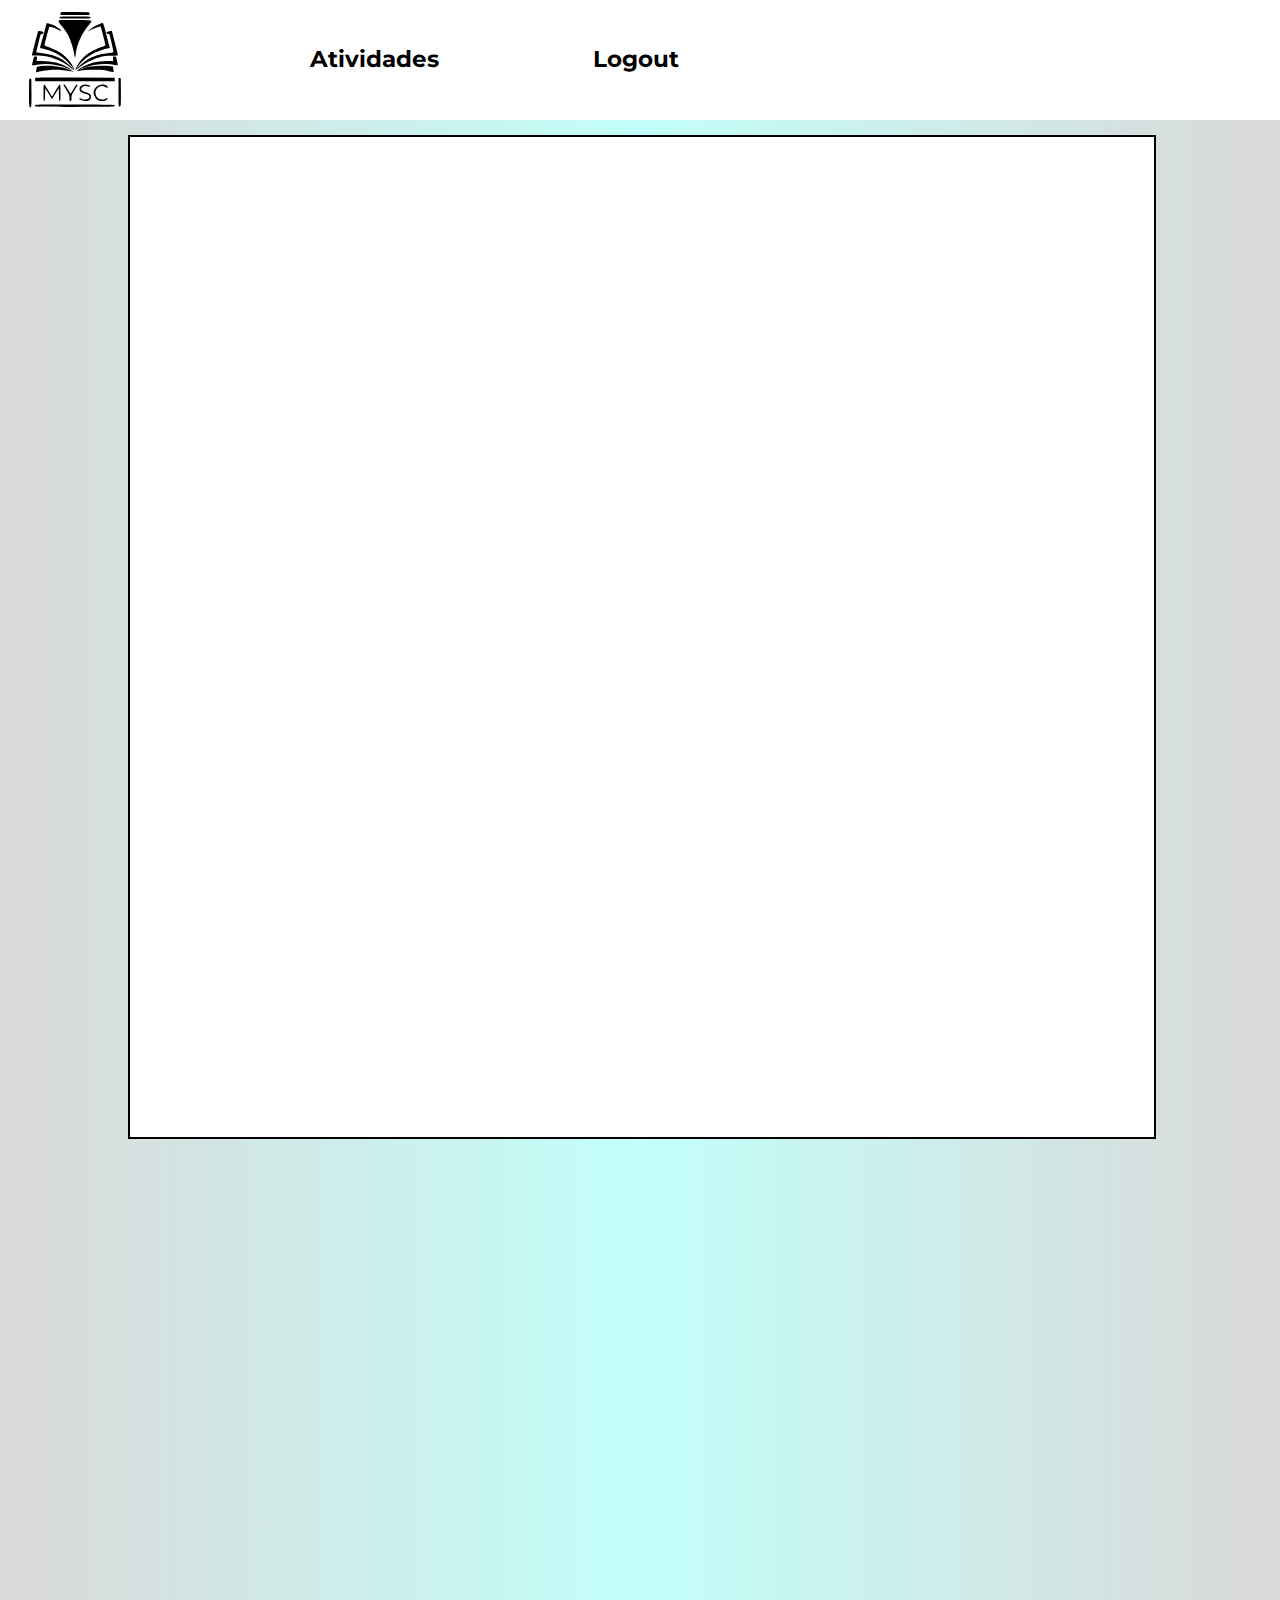
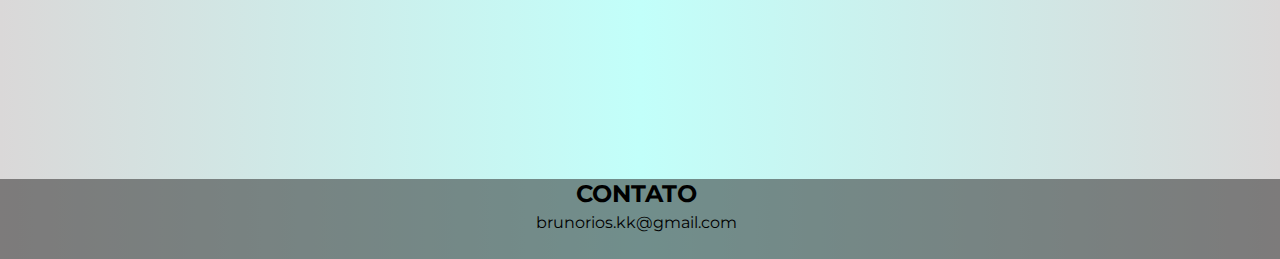
==== adm.html @ 3e8e0c62 "-1 dia" ====
<!DOCTYPE html>
<html lang="pt-br">

<head>
    <meta charset="UTF-8">
    <meta http-equiv="X-UA-Compatible" content="IE=edge">
    <meta name="viewport" content="width=device-width, initial-scale=1.0">
    <link rel="shortcut icon" type="imagex/png" href="o-saco-da-escola.png">
    <title>MYSC</title>
    <link rel="stylesheet" href="css/style.css">
</head>

<body>


    <div id="pagina">
        <div class="nav-container">
            <h1> <img class="h-logo" src="MYSC.svg" width="250"></h1></a>
            <ul class="lista-nav">
                
                <li><a class='texto-link-5' href="ListaAtividade.html">Atividades</a></li>
                
            </ul>
            
            <li><a class='logout' href="index.html">Logout</a></li>
        </div>

        <div class="container-landing">

     

    </div>

    </div>


    <script src="js/script.js"></script>
    

    </div>
    <div class="footer">
        <h2 class="h2-footer">CONTATO</h2>
        <br>
        <p class="p-footer">brunorios.kk@gmail.com</p>
    </div>
    </div>
</body>

</html>
---- css/style.css ----
@import url('https://fonts.googleapis.com/css2?family=Montserrat:wght@300&display=swap');

@import url('https://fonts.googleapis.com/css2?family=Noto+Sans+Mono&display=swap');
*{
    font-family: 'Montserrat', sans-serif;
}

body{
    margin: 0;
    padding: 0;
    background: rgb(255,255,255);
    background: linear-gradient(90deg, rgba(218,216,216,1) 0%, rgba(194,255,250,1) 50%, 
    rgba(218,216,216,1) 100%);
    
    background-position: 80%;
    

    
}


.nav-container{
    background-color: rgb(255, 255, 255);
    height: 120px;
    display: flex;
    justify-content:space-between;
  margin-bottom: 15px;
   
}
.h-logo{
    color: rgb(19, 19, 19);
    margin-left: -20%;
    margin-top: -27%;
}
.lista-nav{
    list-style: none;
    display: flex;
    justify-content: center;
    margin-top: 3.5%;
    margin-right: 20.5%;
    
}
li{
    display: inline-block;
    margin-left: 20px;
    width: 100%;
    height: auto;
    
}


.texto-link-5{
    font-weight:bold;
    color: black;
    font-size: 23px;
    text-decoration: none;
    
}
.texto-link-5:hover{
    color: rgb(101, 196, 188);
}

.texto-link-7{
    font-weight:bold;
    color: black;
    font-size: 23px;
    text-decoration: none;
    margin-left: -500%;
    
}
.texto-link-7:hover{
    color: rgb(101, 196, 188);
}

.texto-link-9{
    font-weight:bold;
    color: black;
    font-size: 23px;
    text-decoration: none;
    margin-left: -220%;
    
    
    
}
.texto-link-9:hover{
    color: rgb(101, 196, 188);
}
.texto-link-10{
    font-weight:bold;
    color: black;
    font-size: 23px;
    text-decoration: none;
    margin-left: -780%;
    
    
}
.texto-link-10:hover{
    color: rgb(101, 196, 188);
}
.logout{
    font-weight:bold;
    color: black;
    font-size: 23px;
    text-decoration: none;
    margin-left: -10%;
    margin-top: 3.5%;
    position: absolute;
}
.logout:hover{
    color: rgb(101, 196, 188);
}

.container-landing{
    background-color: white;
     width: 80%;
    margin-left: 10%;
    height: 1000px;
    background-position: center;
    display: flex;
    justify-content: center;
    border: 2px solid black;
}
.footer{
    
    margin-top: 50%;
    width: 134%;
    margin-left: -34%;
    text-align: center;
    background-color: rgb(32, 30, 30, 0.5);
    height: 80px;
}
.footer-landing{
    margin-top: 50%;
    width: 167.3%;
    margin-left: -34%;
    text-align: center;
    background-color: rgb(32, 30, 30, 0.5);
    height: 80px;

}
.h2-footer{
    margin-left: 25%;
}

.p-footer{
margin-top: -2%;
margin-left: 25%;
}
    .p-footer-landing{
        margin-top: -2.9%;
    }

.caixa-de-texto-metade{
    display: inline-block;
    width: 45%;
    background-color: white ;
    margin-top: 7%;
    height: 324px;
    
    
    


}
    .titulo-introducao-metade{
    margin-left: 5%;
}
    .p-home-metade{
    margin-left: 5%;
    font-size: 120%;
    font-family: Noto Sans Mono
}

    .img-landing    {
        display: inline-block;
        width: 45%;
        margin-top: 7%;
        height: 324px;
        
        
        
        
    }




.container-texto{
    background-color: white;
    width: 60%;
    border-radius: 10px;
   font-family: 'Times New Roman';
   margin-top: -40%;
   margin-left: 20%;
   height: 300px;
   
}

.btn-index{
padding: 30px;
font-size: 150%;
margin-left: 35%;
background-color: black;
border: none;
border-radius: 50px;
color: white;
cursor: pointer;
}

.caixa-de-texto{
    width: 60%;
    margin-left: 20%;
    text-align: center;
    overflow:hidden;
    
}
.p-home{
    font-size: 120%;
    font-family: Noto Sans Mono;
}









#h3Login{
    padding-left: 50px;
}

.container-cadastro{
   display: none;
    margin-top: 50px;
    width: 20%;
    padding: 30px;
    border: 3px solid rgba(194,255,250,1);
    border-radius: 10px;
    margin-left: 37.5%;
    background-color: #fff;
    
}
.container-maeDoBasitt{
 display: flex;
 justify-content: center;
 
 
}

.container-adicionar{
    padding: 30px;
    border-radius: 10px;
    background-color: #fff; 
     
}
.container-lista , .container-adicionar{
    display: inline-block;
    width: 40%;
    margin-left: 5%;
    margin-top: 5%;
    vertical-align: top;
}
.container-lista{
    background-color: rgba(218,216,216,1) 100%;
    height: 50rem;
    overflow-y: scroll;
    }



.btn-adicionar{
    background-color: rgba(194,255,250,1);
    border: none;
    padding: 4%;
    border-radius: 10%;
    font-family: 'Noto Sans Mono';
    cursor: pointer;


}
.btn-adicionar:hover{
    background-color: rgb(130, 202, 196) ;
}
.btn-deletar{
    
    background-color: rgba(194,255,250,1);
    border: none;
    padding: 4%;
    border-radius: 10%;
    cursor: pointer;
    font-family: 'Noto Sans Mono';
    
    
    
}
.btn-deletar:hover{
    background-color: rgb(130, 202, 196) ;
}

.container-login{

    margin-top: 50px;
    width: 20%;
    padding: 30px;
    border: 3px solid rgba(194,255,250,1);
    border-radius: 10px;
    margin-left: 37.5%;
    background-color: #fff;
    
            
}
#h3Container{
    text-align: center;
    margin-top: auto;
    padding-top: 0px;
    padding: 3px;
    
    
    
}
#atividades{
    font-family: Verdana;
    margin-top: 1px;    
    
    
}
.btns-div{
    display: flex;
    justify-content:space-around;
    margin-top: 2%;
    
}
.btns-div-3{
   display: flex;
   justify-content: space-around;
   margin-top: 5%;
}
.btn-nao-possuo-conta{
    background-color: rgba(194,255,250,1);
    border: none;
    padding: 4%;
    border-radius: 10%;
    cursor: pointer;
    font-family: 'Noto Sans Mono';
    
 }
 .btn-nao-possuo-conta:hover{
    background-color: rgb(130, 202, 196) ;
 }
 .btn-ja-possuo-conta{
    background-color: rgba(194,255,250,1);
    border: none;
    padding: 4%;
    border-radius: 10%;
    font-family: 'Noto Sans Mono';
    cursor: pointer;
    
 }
 .btn-ja-possuo-conta:hover{
    background-color: rgb(130, 202, 196) ;
 }

.addAttContainer{
    
   
    background: white;
    background: linear-gradient(90deg, white 0%, rgba(194,255,250,1) 100%);
    color: black;
    border-radius: 5px;
    font-weight: bold;
    border: none;
    cursor: pointer;
    font-size: medium;
    text-decoration: none;
    width: 40%;
    padding-left: 20px;
    
}



    





#data, #atividade{
    width: 70%;
    padding: 15px;
    border: none;
    border-bottom: 1px solid black;
    outline: none;
    text-align: center;
    color:rgb(19, 19, 19);
    font-weight: bold;
    margin-top: 10;
    margin-bottom: 10px;
    margin-left: 11.5%;
    
}
#email-login, #senha-login, #email, #user, #nome, #senha{
    width: 90%;
    padding: 15px;
    border: none;
    border-bottom: 1px solid black;
    outline: none;
    text-align: center;
    color:rgb(19, 19, 19);
    font-weight: bold;
    margin-top: 10px;
    margin-bottom: 10px;
}
.btn-logar{
    background-color: rgba(194,255,250,1);
    border: none;
    padding: 4%;
    border-radius: 10%;
    cursor: pointer;
    font-family: 'Noto Sans Mono';
    
}
.btn-logar:hover{
    background-color: rgb(130, 202, 196) ;
}

#h3CriarConta{
    margin-left: 25px;
}

.btn-criar-conta{
    margin-top: 5%;
   width: 60%;
   margin-left: 20%;
    background: white;
    background: linear-gradient(90deg, white 0%, rgba(194,255,250,1) 100%);
    color: black;
    padding: 10px;
    border-radius: 2px;
    font-weight: bold;
    border: none;
    cursor: pointer;
    font-size: medium;
    }
    .btns-div-2{
       display: flex;
       justify-content: space-between;
       
       }
    
    .btn-criar-conta2{
   
        background-color: rgba(194,255,250,1);
        border: none;
        padding: 4%;
        border-radius: 10%;
        font-family: 'Noto Sans Mono';
        cursor: pointer;
    
    }

        .btn-criar-conta2:hover{
            background-color: rgb(130, 202, 196) ;
        }
    

        .contatos-footer{
            display: flex;
            justify-content: space-evenly;
            margin-bottom: 2%;
        }
        .a-footer{
            text-decoration: none;
            background: linear-gradient(90deg, white 0%, rgba(194,255,250,1) 100%);
            color: black;
            border-radius: 5px;
            font-weight: bold;
            cursor: pointer;
            font-size: 120%;
            padding: 2%;
        } .paragrafoEspecial, .checkbox{
            display: inline-block;
             width: 70%;
             margin-left: 5%;
            
             vertical-align: middle;
        }
        .lista-atividade{
            margin-bottom: 20%;
            width: 70%;
            margin-left: 15%;
            
        }
        .atividades-criadas{
            border: 2px solid black;
            border-radius: 10%;
            background-color: white;
            color: black;
            display: flex;
            height: 200px;
            padding: 5%;
            width: 80%;
        }
        .btns-box{
            position: relative;
            margin-top: 50%;
            width: 20%;
            margin-left: 40%;
        }
        .task-box{
            position: relative;
            width: 20%;
        }
        .btn-editar{
            background-color: grey;
            margin-top: 4%;
            color: white;
            border-radius: 5px;
            border: none;
            width: 70px;
            height: 30px;

            
        }
        .btn-excluir{
            background-color: red;
            color: white;
            border-radius: 5px;
            border: none;
            margin-top: 4%;
            width: 70px;
            height: 30px;
        }
        .titulo-lista{
         margin-left: 4%;
        }
        
        .p-itemLista{
        margin-left: 4%;
        }
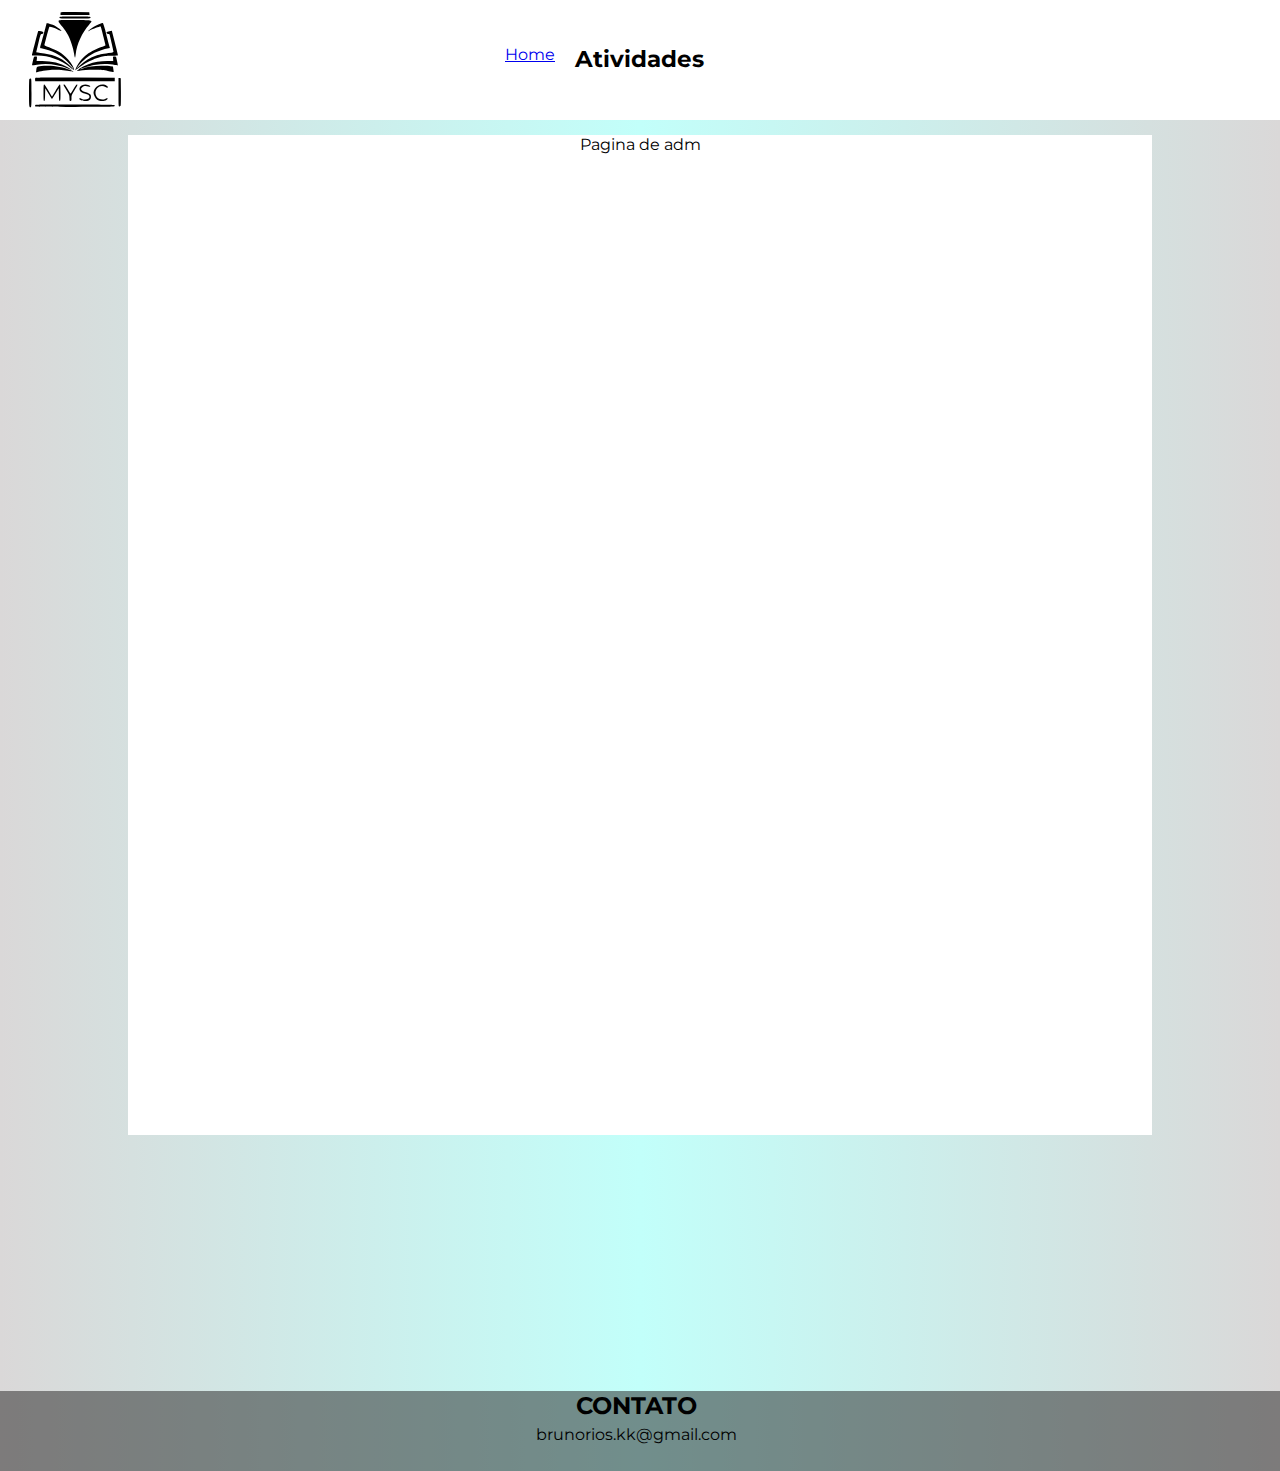
==== commit b2a9865c: "adm pronto, so falta o css" ====
--- a/adm.html
+++ b/adm.html
@@ -18,14 +18,20 @@
             <h1> <img class="h-logo" src="MYSC.svg" width="250"></h1></a>
             <ul class="lista-nav">
                 
+                <li><a class='texto-link-9' href="index.html">Home</a></li>     
                 <li><a class='texto-link-5' href="ListaAtividade.html">Atividades</a></li>
-                
             </ul>
-            
-            <li><a class='logout' href="index.html">Logout</a></li>
         </div>
 
         <div class="container-landing">
+         <div class="container-adm">
+             <label>Pagina de adm</label>
+
+            <ul id='lista-atividade' class="lista-atividade">
+                
+        
+            </ul>
+         </div>
 
      
 
--- a/css/style.css
+++ b/css/style.css
@@ -38,7 +38,15 @@
     display: flex;
     justify-content: center;
     margin-top: 3.5%;
-    margin-right: 20.5%;
+    margin-right: 45%;
+    
+}
+.lista-nav-2{
+    list-style: none;
+    display: flex;
+    justify-content: center;
+    margin-top: 3.5%;
+    margin-right: 33.42%;
     
 }
 li{
@@ -49,7 +57,46 @@
     
 }
 
-
+.texto-link-1{
+    font-weight:bold;
+    color: black;
+    font-size: 23px;
+    text-decoration: none;
+    
+}
+.texto-link-1:hover{
+    color: rgb(81, 224, 212);
+}
+.texto-link-2{
+    font-weight:bold;
+    color: black;
+    font-size: 23px;
+    text-decoration: none;
+    
+}
+.texto-link-2:hover{
+    color: rgb(81, 224, 212);
+}
+.texto-link-3{
+    font-weight:bold;
+    color: black;
+    font-size: 23px;
+    text-decoration: none;
+    
+}
+.texto-link-3:hover{
+    color: rgb(81, 224, 212);
+}
+.texto-link-4{
+    font-weight:bold;
+    color: black;
+    font-size: 23px;
+    text-decoration: none;
+    
+}
+.texto-link-4:hover{
+    color: rgb(81, 224, 212);
+}
 .texto-link-5{
     font-weight:bold;
     color: black;
@@ -58,58 +105,36 @@
     
 }
 .texto-link-5:hover{
-    color: rgb(101, 196, 188);
-}
-
-.texto-link-7{
-    font-weight:bold;
-    color: black;
-    font-size: 23px;
-    text-decoration: none;
-    margin-left: -500%;
-    
-}
-.texto-link-7:hover{
-    color: rgb(101, 196, 188);
-}
-
-.texto-link-9{
-    font-weight:bold;
-    color: black;
-    font-size: 23px;
-    text-decoration: none;
-    margin-left: -220%;
-    
-    
-    
-}
-.texto-link-9:hover{
-    color: rgb(101, 196, 188);
-}
-.texto-link-10{
-    font-weight:bold;
-    color: black;
-    font-size: 23px;
-    text-decoration: none;
-    margin-left: -780%;
-    
-    
-}
-.texto-link-10:hover{
-    color: rgb(101, 196, 188);
+    color: rgb(81, 224, 212);
 }
 .logout{
     font-weight:bold;
     color: black;
     font-size: 23px;
     text-decoration: none;
-    margin-left: -10%;
-    margin-top: 3.5%;
-    position: absolute;
+    margin-left: 400%;
+    
 }
 .logout:hover{
-    color: rgb(101, 196, 188);
-}
+    color: rgb(81, 224, 212);
+}
+.texto-link-6{
+    font-weight:bold;
+    color: black;
+    font-size: 23px;
+    text-decoration: none;
+    
+}
+.texto-link-6:hover{
+    color: rgb(81, 224, 212);
+}
+
+
+
+
+    
+    
+
 
 .container-landing{
     background-color: white;
@@ -119,11 +144,11 @@
     background-position: center;
     display: flex;
     justify-content: center;
-    border: 2px solid black;
+    
 }
 .footer{
     
-    margin-top: 50%;
+    margin-top: 20%;
     width: 134%;
     margin-left: -34%;
     text-align: center;
@@ -232,17 +257,7 @@
     padding-left: 50px;
 }
 
-.container-cadastro{
-   display: none;
-    margin-top: 50px;
-    width: 20%;
-    padding: 30px;
-    border: 3px solid rgba(194,255,250,1);
-    border-radius: 10px;
-    margin-left: 37.5%;
-    background-color: #fff;
-    
-}
+
 .container-maeDoBasitt{
  display: flex;
  justify-content: center;
@@ -254,6 +269,7 @@
     padding: 30px;
     border-radius: 10px;
     background-color: #fff; 
+    
      
 }
 .container-lista , .container-adicionar{
@@ -264,10 +280,12 @@
     vertical-align: top;
 }
 .container-lista{
-    background-color: rgba(218,216,216,1) 100%;
+    background-color: rgb(255, 255, 255) 100%;
     height: 50rem;
     overflow-y: scroll;
+    
     }
+    
 
 
 
@@ -302,21 +320,35 @@
 
 .container-login{
 
-    margin-top: 50px;
+    margin-top: 3.7%;
     width: 20%;
     padding: 30px;
-    border: 3px solid rgba(194,255,250,1);
+    
     border-radius: 10px;
-    margin-left: 37.5%;
+    margin-left: 37%;
     background-color: #fff;
     
             
 }
+.container-cadastro{
+    display: none;
+     margin-top: 3.7%;
+     width: 20%;
+     padding: 30px;
+     
+     border-radius: 10px;
+     margin-left: 37%;
+     background-color: #fff;
+     
+ }
+ #h3Container-adicionar{
+     text-align: center;
+ }
 #h3Container{
     text-align: center;
-    margin-top: auto;
-    padding-top: 0px;
-    padding: 3px;
+    margin-top: 5%;
+    
+    
     
     
     
@@ -514,6 +546,11 @@
             position: relative;
             width: 20%;
         }
+        .edit-task-box{
+            position: relative;
+            width: 20%;
+            display: none;
+        }
         .btn-editar{
             background-color: grey;
             margin-top: 4%;
@@ -540,4 +577,8 @@
         
         .p-itemLista{
         margin-left: 4%;
-        }+        
+        }
+
+        
+        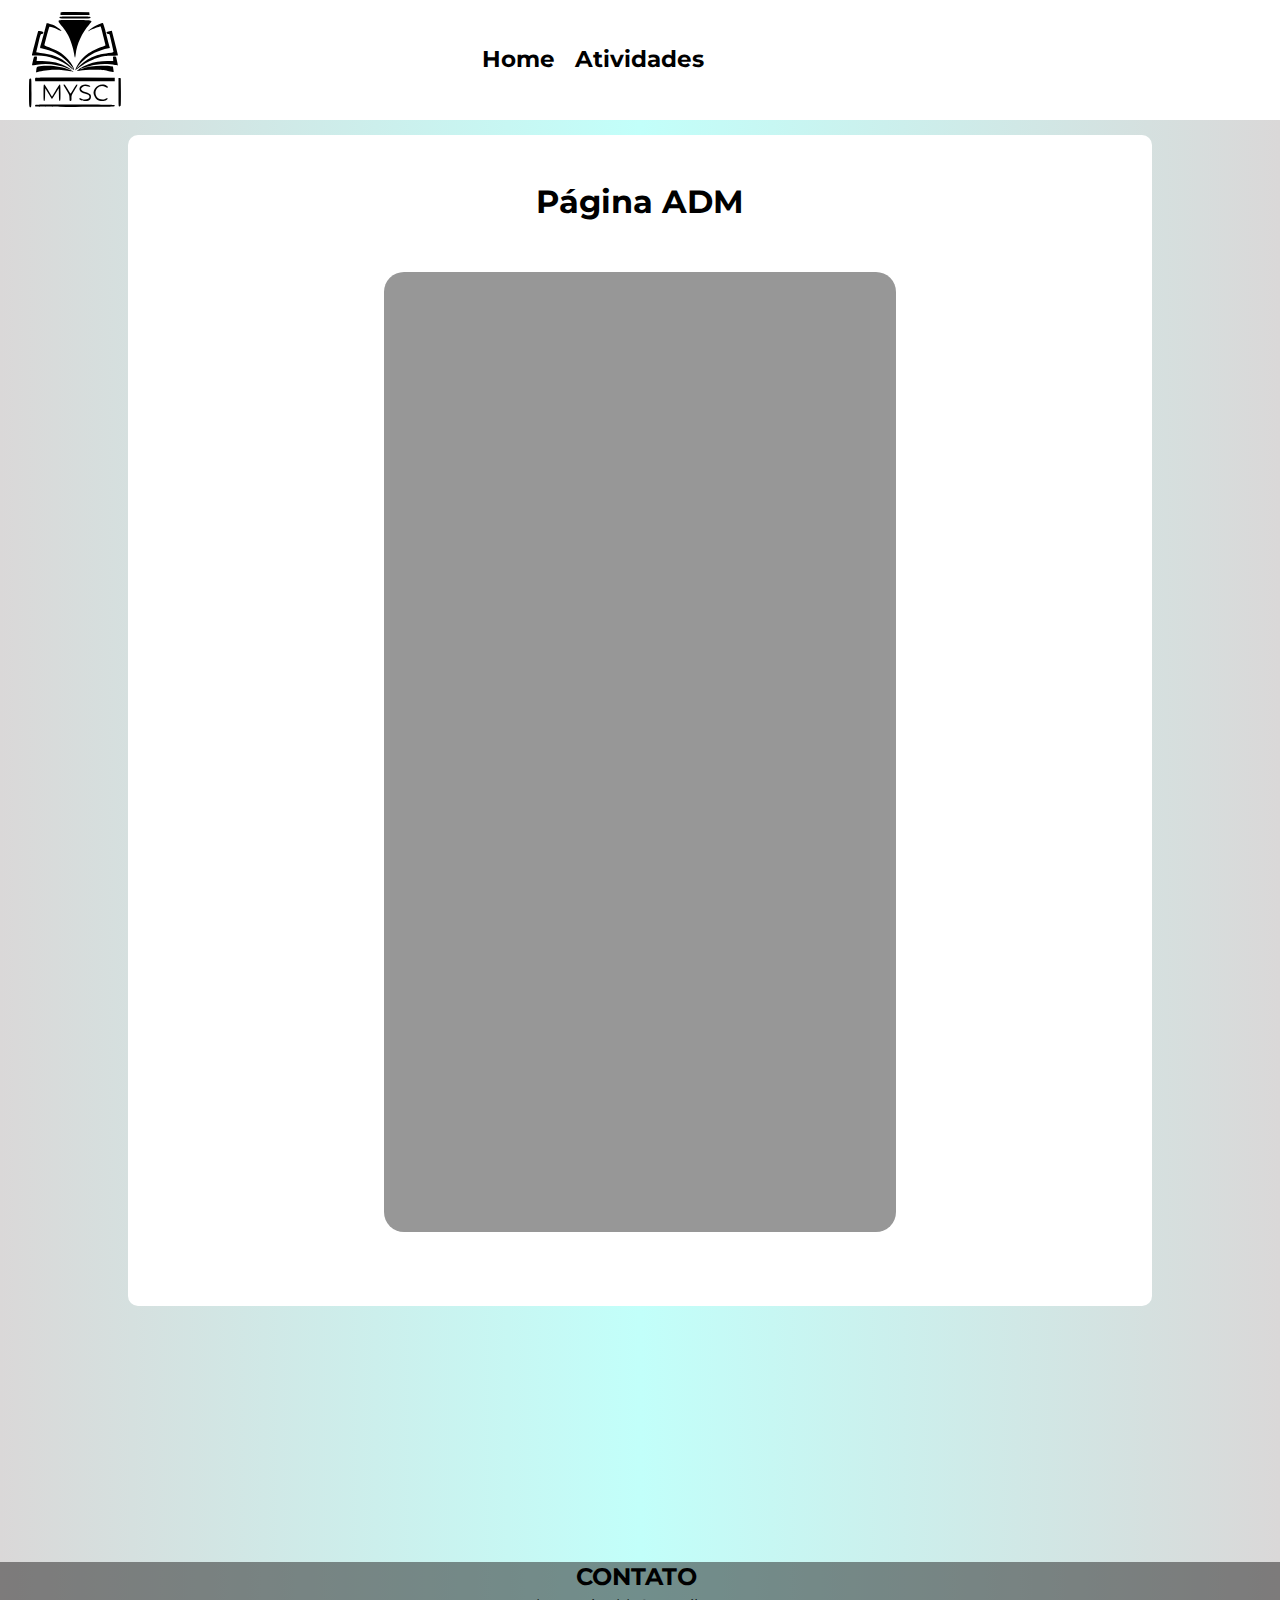
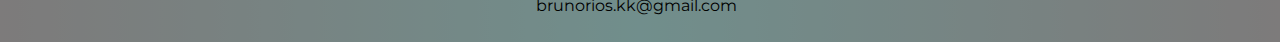
==== commit 93c8742e: "adm modificado" ====
--- a/adm.html
+++ b/adm.html
@@ -18,24 +18,28 @@
             <h1> <img class="h-logo" src="MYSC.svg" width="250"></h1></a>
             <ul class="lista-nav">
                 
-                <li><a class='texto-link-9' href="index.html">Home</a></li>     
+                <li><a class='texto-link-1' href="index.html">Home</a></li> 
                 <li><a class='texto-link-5' href="ListaAtividade.html">Atividades</a></li>
             </ul>
         </div>
-
-        <div class="container-landing">
-         <div class="container-adm">
-             <label>Pagina de adm</label>
-
-            <ul id='lista-atividade' class="lista-atividade">
+        <div class="container-listaADM">
+            <h1 class="h1-adm">Página ADM</h1>
+            <div class="container-lista2" id="container-lista">
+        
+                <div class="container-adm">
+                    
+    
+                    <ul id='lista-atividade' class="lista-atividade">
+                        
                 
-        
-            </ul>
-         </div>
-
+                    </ul>
+                </div>
+        </div>
+            
+    </div>
      
 
-    </div>
+    
 
     </div>
 
--- a/css/style.css
+++ b/css/style.css
@@ -285,6 +285,23 @@
     overflow-y: scroll;
     
     }
+.container-listaADM{
+    background-color: rgb(255, 255, 255);
+    height: 70rem;
+    padding: 2% 0;
+    width: 80%;
+    margin-left: 10%;
+    border-radius: 10px;
+    text-align: center;
+}
+.container-lista2{
+    background-color: rgb(151, 151, 151);
+    border-radius: 20px ;
+    height: 60rem;
+    overflow-y: scroll;
+    width: 50%;
+    margin: 5% 0 2% 25%;
+}
     
 
 
@@ -527,24 +544,26 @@
             
         }
         .atividades-criadas{
-            border: 2px solid black;
-            border-radius: 10%;
+            border: 5px solid rgb(240, 240, 240);
+            border-radius: 20px;
             background-color: white;
             color: black;
             display: flex;
             height: 200px;
             padding: 5%;
             width: 80%;
+            margin: 5% 0 5% -7%;
         }
         .btns-box{
-            position: relative;
+            display: flex;
             margin-top: 50%;
-            width: 20%;
-            margin-left: 40%;
+            width: 50%;
+            margin-left: 10%;
         }
         .task-box{
             position: relative;
             width: 20%;
+            
         }
         .edit-task-box{
             position: relative;
@@ -580,5 +599,7 @@
         
         }
 
-        
+@media screen and (max-width:px){
+    
+}
         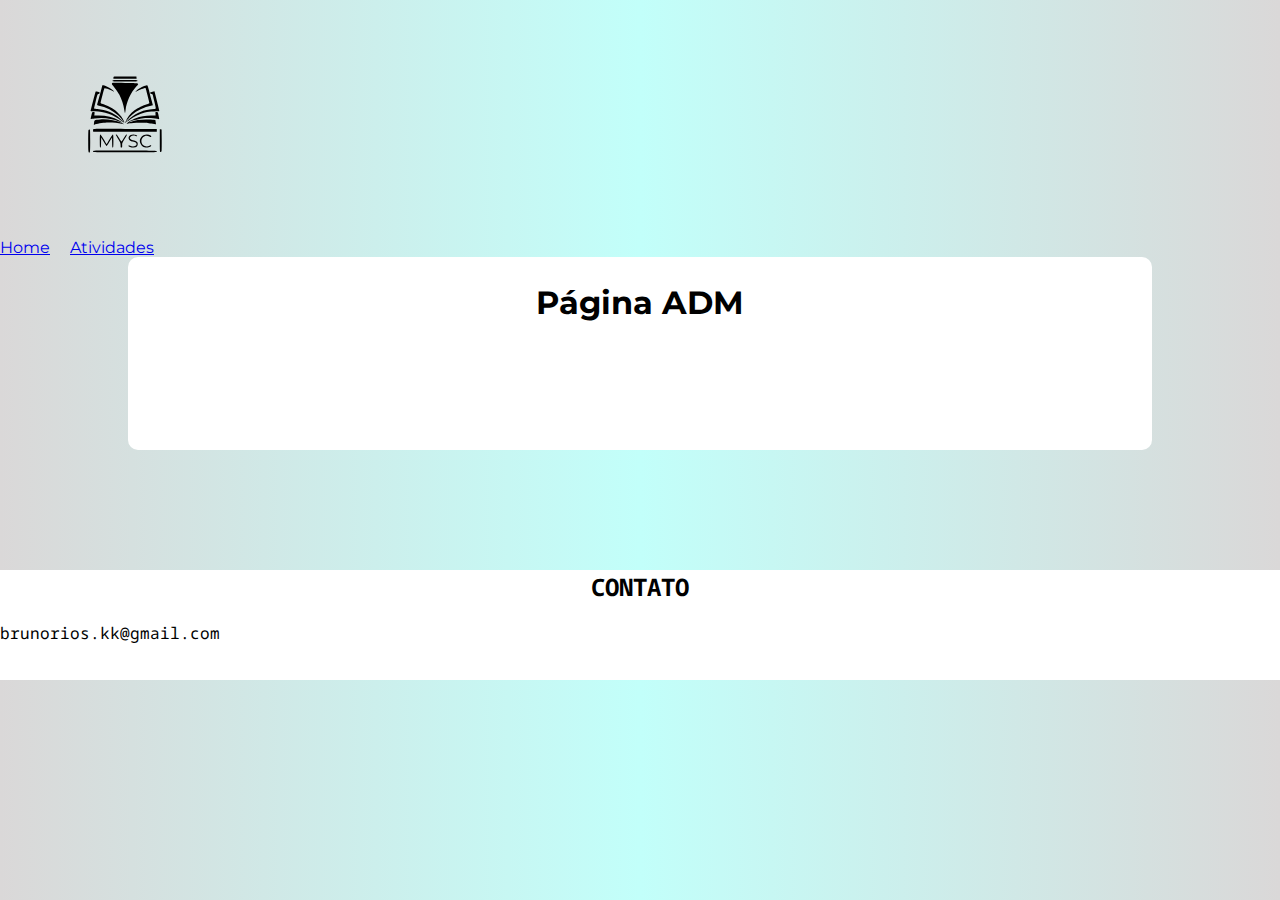
==== commit 293666ee: "S.A terminada" ====
--- a/adm.html
+++ b/adm.html
@@ -12,7 +12,6 @@
 
 <body>
 
-
     <div id="pagina">
         <div class="nav-container">
             <h1> <img class="h-logo" src="MYSC.svg" width="250"></h1></a>
@@ -22,38 +21,27 @@
                 <li><a class='texto-link-5' href="ListaAtividade.html">Atividades</a></li>
             </ul>
         </div>
-        <div class="container-listaADM">
-            <h1 class="h1-adm">Página ADM</h1>
-            <div class="container-lista2" id="container-lista">
+            <div class="container-listaADM">
+                <h1 class="h1-adm">Página ADM</h1>
+
+                <div class="container-lista2" id="container-lista">
         
                 <div class="container-adm">
-                    
-    
-                    <ul id='lista-atividade' class="lista-atividade">
-                        
-                
-                    </ul>
+
+                <ul id='lista-atividade' class="lista-atividade"></ul>
+
                 </div>
-        </div>
+                </div>
             
     </div>
-     
-
-    
-
-    </div>
-
-
-    <script src="js/script.js"></script>
-    
-
-    </div>
-    <div class="footer">
-        <h2 class="h2-footer">CONTATO</h2>
-        <br>
-        <p class="p-footer">brunorios.kk@gmail.com</p>
     </div>
     </div>
+          <div class="footer">
+              <h2 class="h2-footer">CONTATO</h2>
+             <br>
+             <p class="p-footer">brunorios.kk@gmail.com</p>
+          </div>
+    </div>
+    <script src="js/script.js"></script>
 </body>
-
 </html>--- a/css/style.css
+++ b/css/style.css
@@ -4,290 +4,318 @@
 @import url('https://fonts.googleapis.com/css2?family=Noto+Sans+Mono&display=swap');
 *{
     font-family: 'Montserrat', sans-serif;
-}
-
-body{
     margin: 0;
     padding: 0;
-    background: rgb(255,255,255);
+    height: auto;
+    box-sizing: border-box;
+}
+
+body{
+   font-size: 100%;
     background: linear-gradient(90deg, rgba(218,216,216,1) 0%, rgba(194,255,250,1) 50%, 
-    rgba(218,216,216,1) 100%);
-    
-    background-position: 80%;
-    
-
-    
-}
-
-
-.nav-container{
-    background-color: rgb(255, 255, 255);
-    height: 120px;
-    display: flex;
-    justify-content:space-between;
-  margin-bottom: 15px;
-   
+   rgba(218,216,216,1) 100%);
+
+    
+}
+li{
+    list-style: none;
+}
+
+
+.header{
+   display: flex;
+   align-items: center;
+   flex-direction: row;
+   background-color: white;
+   justify-content: space-around;
+   height: 100px;
+   margin-bottom: 50px;
+   
+}
+.lista-nav{
+   display: flex;
+   align-items: center;
+   gap: 20px;
+  
 }
 .h-logo{
-    color: rgb(19, 19, 19);
-    margin-left: -20%;
-    margin-top: -27%;
-}
-.lista-nav{
-    list-style: none;
-    display: flex;
-    justify-content: center;
-    margin-top: 3.5%;
-    margin-right: 45%;
-    
-}
-.lista-nav-2{
-    list-style: none;
-    display: flex;
-    justify-content: center;
-    margin-top: 3.5%;
-    margin-right: 33.42%;
-    
-}
-li{
-    display: inline-block;
-    margin-left: 20px;
-    width: 100%;
-    height: auto;
-    
-}
-
-.texto-link-1{
-    font-weight:bold;
-    color: black;
-    font-size: 23px;
-    text-decoration: none;
-    
-}
-.texto-link-1:hover{
-    color: rgb(81, 224, 212);
-}
-.texto-link-2{
-    font-weight:bold;
-    color: black;
-    font-size: 23px;
-    text-decoration: none;
-    
-}
-.texto-link-2:hover{
-    color: rgb(81, 224, 212);
-}
-.texto-link-3{
-    font-weight:bold;
-    color: black;
-    font-size: 23px;
-    text-decoration: none;
-    
-}
-.texto-link-3:hover{
-    color: rgb(81, 224, 212);
-}
-.texto-link-4{
-    font-weight:bold;
-    color: black;
-    font-size: 23px;
-    text-decoration: none;
-    
-}
-.texto-link-4:hover{
-    color: rgb(81, 224, 212);
-}
-.texto-link-5{
-    font-weight:bold;
-    color: black;
-    font-size: 23px;
-    text-decoration: none;
-    
-}
-.texto-link-5:hover{
-    color: rgb(81, 224, 212);
+   height: 200px; 
+   margin-top: 30px;
+   
 }
 .logout{
     font-weight:bold;
     color: black;
-    font-size: 23px;
+    font-size: 20px;
     text-decoration: none;
-    margin-left: 400%;
     
 }
 .logout:hover{
     color: rgb(81, 224, 212);
 }
-.texto-link-6{
+
+
+
+.texto-link{
     font-weight:bold;
     color: black;
-    font-size: 23px;
+    font-size: 20px;
     text-decoration: none;
     
 }
-.texto-link-6:hover{
+.texto-link:hover{
     color: rgb(81, 224, 212);
 }
 
 
 
 
-    
-    
-
-
-.container-landing{
+.caixa-textos {
+    display: flex;
+    margin-top: 100px;
+    gap: 20px;
+    width: 73%;
+    justify-content: center;
+    margin-left: 13.7%;
+}
+.container-texto-1{
+   background-color: white;
+    padding: 20px;
+    width: 50%;
+    border-radius: 20px;
+}
+
+.container-texto-2{
+   background-color: white;
+    padding: 20px;
+    width: 50%;
+    border-radius: 20px;
+   
+}
+.icon-button{
+    display: flex;
+   align-items: center;
+    justify-content: center;
+    flex-direction: column;
+    gap: 20px;
+    margin-bottom: 20px;
+}
+.icon-landing {
+    height: 150px;
+    width: 150px;
+    margin-top: 20px;
+    margin-left: 38px;
+}
+.btn-index {
+    margin-right: 7px;
+    width: 80px;
+    padding: 5px;
+    border: none;
+    border-radius: 10px;
+    background-color: black;
+    color: white;
+    cursor: pointer;
+}
+.btn-index:hover{
+    background-color: rgb(0, 0, 0, 70%);
+}
+    
+
+.footer{
+    width: 100%;
     background-color: white;
-     width: 80%;
-    margin-left: 10%;
-    height: 1000px;
-    background-position: center;
-    display: flex;
-    justify-content: center;
-    
-}
-.footer{
-    
-    margin-top: 20%;
-    width: 134%;
-    margin-left: -34%;
-    text-align: center;
-    background-color: rgb(32, 30, 30, 0.5);
-    height: 80px;
-}
-.footer-landing{
-    margin-top: 50%;
-    width: 167.3%;
-    margin-left: -34%;
-    text-align: center;
-    background-color: rgb(32, 30, 30, 0.5);
-    height: 80px;
-
+    height: 110px;
+    
+}
+.footer-login{
+    width: 100%;
+    background-color: white;
+    height: 110px;
+    
+}
+
+
+
+
+    .contatos-footer{
+      text-align: center;
 }
 .h2-footer{
-    margin-left: 25%;
-}
-
+    text-align: center;
+    font-family: Noto Sans Mono;
+}
 .p-footer{
-margin-top: -2%;
-margin-left: 25%;
-}
-    .p-footer-landing{
-        margin-top: -2.9%;
-    }
-
-.caixa-de-texto-metade{
-    display: inline-block;
-    width: 45%;
-    background-color: white ;
-    margin-top: 7%;
-    height: 324px;
-    
-    
-    
-
-
-}
-    .titulo-introducao-metade{
-    margin-left: 5%;
-}
-    .p-home-metade{
-    margin-left: 5%;
-    font-size: 120%;
-    font-family: Noto Sans Mono
-}
-
-    .img-landing    {
-        display: inline-block;
-        width: 45%;
-        margin-top: 7%;
-        height: 324px;
-        
-        
-        
-        
-    }
-
-
-
-
-.container-texto{
-    background-color: white;
-    width: 60%;
-    border-radius: 10px;
-   font-family: 'Times New Roman';
-   margin-top: -40%;
-   margin-left: 20%;
-   height: 300px;
-   
-}
-
-.btn-index{
-padding: 30px;
-font-size: 150%;
-margin-left: 35%;
-background-color: black;
-border: none;
-border-radius: 50px;
-color: white;
-cursor: pointer;
-}
-
-.caixa-de-texto{
-    width: 60%;
-    margin-left: 20%;
-    text-align: center;
-    overflow:hidden;
-    
-}
+    font-family: Noto Sans Mono;
+}
+.a-footer{
+    font-family: Noto Sans Mono;
+    text-decoration: none;
+    color: black;
+}
+
+
+   
+    
+
+
+    
 .p-home{
-    font-size: 120%;
-    font-family: Noto Sans Mono;
-}
-
-
-
-
-
-
-
-
-
-#h3Login{
-    padding-left: 50px;
-}
-
-
-.container-maeDoBasitt{
- display: flex;
- justify-content: center;
- 
- 
-}
-
-.container-adicionar{
+   font-family: Noto Sans Mono;
+}
+
+#h3Container-cc1{
+    text-align: center;
+}
+#h3Container-cc2{
+    text-align: center;
+}
+
+
+.inputs{
+    display: flex;
+    flex-direction: column;
+    align-items: center;
+    
+}
+.inpt-login{
+    width: 80%;
+    padding: 15px;
+    border: none;
+    border-bottom: 1px solid black;
+    outline: none;
+    text-align: center;
+    color:rgb(19, 19, 19);
+    font-weight: bold;
+    margin-bottom: 10px;
+
+}
+.container-login {
+    display: block;
+    margin: 0 auto;
+    width: 40%;
     padding: 30px;
     border-radius: 10px;
-    background-color: #fff; 
-    
-     
-}
-.container-lista , .container-adicionar{
-    display: inline-block;
+    background-color: #fff;
+    margin-bottom: 150px;
+    height: 261px;
+}
+
+.container-cadastro{
+    display: none;
+    margin: 0 auto;
+     width: 40%;
+     padding: 30px;
+     border-radius: 10px;
+     background-color: #fff;
+     margin-bottom: 65px;
+}
+   
+    .btns-div{
+        display: flex;
+        width: 80%;
+        justify-content: center;
+        margin-left: 10%;
+        gap: 20px;
+        margin-top: 20px;
+}
+.double-containers{
+    display: flex;
+    justify-content: space-around;
+    
+}
+
+
+.container-adicionar{
+    background-color: white;
     width: 40%;
-    margin-left: 5%;
-    margin-top: 5%;
     vertical-align: top;
-}
-.container-lista{
-    background-color: rgb(255, 255, 255) 100%;
-    height: 50rem;
-    overflow-y: scroll;
-    
+    height: 300px;
+    border-radius: 20px;
+    margin-bottom: 100px;
+
+}
+.container-lista{ 
+    width: 40%; 
+    display: flex;
+    flex-direction: column;
+    align-items: center;
+
+}
+
+
+
+#h3Container-adicionar {
+    text-align: center;
+    margin-top: 47px;
+}
+.atividades-criadas {
+    border: 5px solid rgb(240, 240, 240);
+    border-radius: 20px;
+    background-color: white;
+    color: black;
+    display: flex;
+    width: 50%;
+    height: 200px;
+    padding: 20px;
+    width: 80%;
+    margin-top: 20px;
+    margin-left: 28px;
+}
+
+.btns-box {
+    display: flex;
+    margin-top: 120px;
+    justify-content: space-evenly;
+    margin-right: 120px;
+}
+@media screen and (max-width:2560px){
+    .footer {
+        margin-top: 107px;
     }
+    .footer-login {
+        margin-top: 252px;
+    }
+}
+
+
+@media screen and (max-width:1440px){
+   .footer{
+      margin-top: 120px;
+   }
+}
+
+
+
+
+
+
+
+
+
+
+
+
+
+
+
+
+
+
+
+
+
+
+
+
+
+
+
+
+
+
+
 .container-listaADM{
     background-color: rgb(255, 255, 255);
-    height: 70rem;
     padding: 2% 0;
     width: 80%;
     margin-left: 10%;
@@ -297,8 +325,6 @@
 .container-lista2{
     background-color: rgb(151, 151, 151);
     border-radius: 20px ;
-    height: 60rem;
-    overflow-y: scroll;
     width: 50%;
     margin: 5% 0 2% 25%;
 }
@@ -335,32 +361,10 @@
     background-color: rgb(130, 202, 196) ;
 }
 
-.container-login{
-
-    margin-top: 3.7%;
-    width: 20%;
-    padding: 30px;
-    
-    border-radius: 10px;
-    margin-left: 37%;
-    background-color: #fff;
-    
-            
-}
-.container-cadastro{
-    display: none;
-     margin-top: 3.7%;
-     width: 20%;
-     padding: 30px;
-     
-     border-radius: 10px;
-     margin-left: 37%;
-     background-color: #fff;
-     
- }
- #h3Container-adicionar{
-     text-align: center;
- }
+
+
+ 
+ 
 #h3Container{
     text-align: center;
     margin-top: 5%;
@@ -370,23 +374,15 @@
     
     
 }
+
 #atividades{
     font-family: Verdana;
     margin-top: 1px;    
     
     
 }
-.btns-div{
-    display: flex;
-    justify-content:space-around;
-    margin-top: 2%;
-    
-}
-.btns-div-3{
-   display: flex;
-   justify-content: space-around;
-   margin-top: 5%;
-}
+
+
 .btn-nao-possuo-conta{
     background-color: rgba(194,255,250,1);
     border: none;
@@ -437,32 +433,7 @@
 
 
 
-#data, #atividade{
-    width: 70%;
-    padding: 15px;
-    border: none;
-    border-bottom: 1px solid black;
-    outline: none;
-    text-align: center;
-    color:rgb(19, 19, 19);
-    font-weight: bold;
-    margin-top: 10;
-    margin-bottom: 10px;
-    margin-left: 11.5%;
-    
-}
-#email-login, #senha-login, #email, #user, #nome, #senha{
-    width: 90%;
-    padding: 15px;
-    border: none;
-    border-bottom: 1px solid black;
-    outline: none;
-    text-align: center;
-    color:rgb(19, 19, 19);
-    font-weight: bold;
-    margin-top: 10px;
-    margin-bottom: 10px;
-}
+
 .btn-logar{
     background-color: rgba(194,255,250,1);
     border: none;
@@ -516,50 +487,16 @@
         }
     
 
-        .contatos-footer{
-            display: flex;
-            justify-content: space-evenly;
-            margin-bottom: 2%;
-        }
-        .a-footer{
-            text-decoration: none;
-            background: linear-gradient(90deg, white 0%, rgba(194,255,250,1) 100%);
-            color: black;
-            border-radius: 5px;
-            font-weight: bold;
-            cursor: pointer;
-            font-size: 120%;
-            padding: 2%;
-        } .paragrafoEspecial, .checkbox{
-            display: inline-block;
-             width: 70%;
-             margin-left: 5%;
-            
-             vertical-align: middle;
-        }
+        
+         
         .lista-atividade{
             margin-bottom: 20%;
             width: 70%;
             margin-left: 15%;
             
         }
-        .atividades-criadas{
-            border: 5px solid rgb(240, 240, 240);
-            border-radius: 20px;
-            background-color: white;
-            color: black;
-            display: flex;
-            height: 200px;
-            padding: 5%;
-            width: 80%;
-            margin: 5% 0 5% -7%;
-        }
-        .btns-box{
-            display: flex;
-            margin-top: 50%;
-            width: 50%;
-            margin-left: 10%;
-        }
+        
+        
         .task-box{
             position: relative;
             width: 20%;
@@ -598,8 +535,4 @@
         margin-left: 4%;
         
         }
-
-@media screen and (max-width:px){
-    
-}
         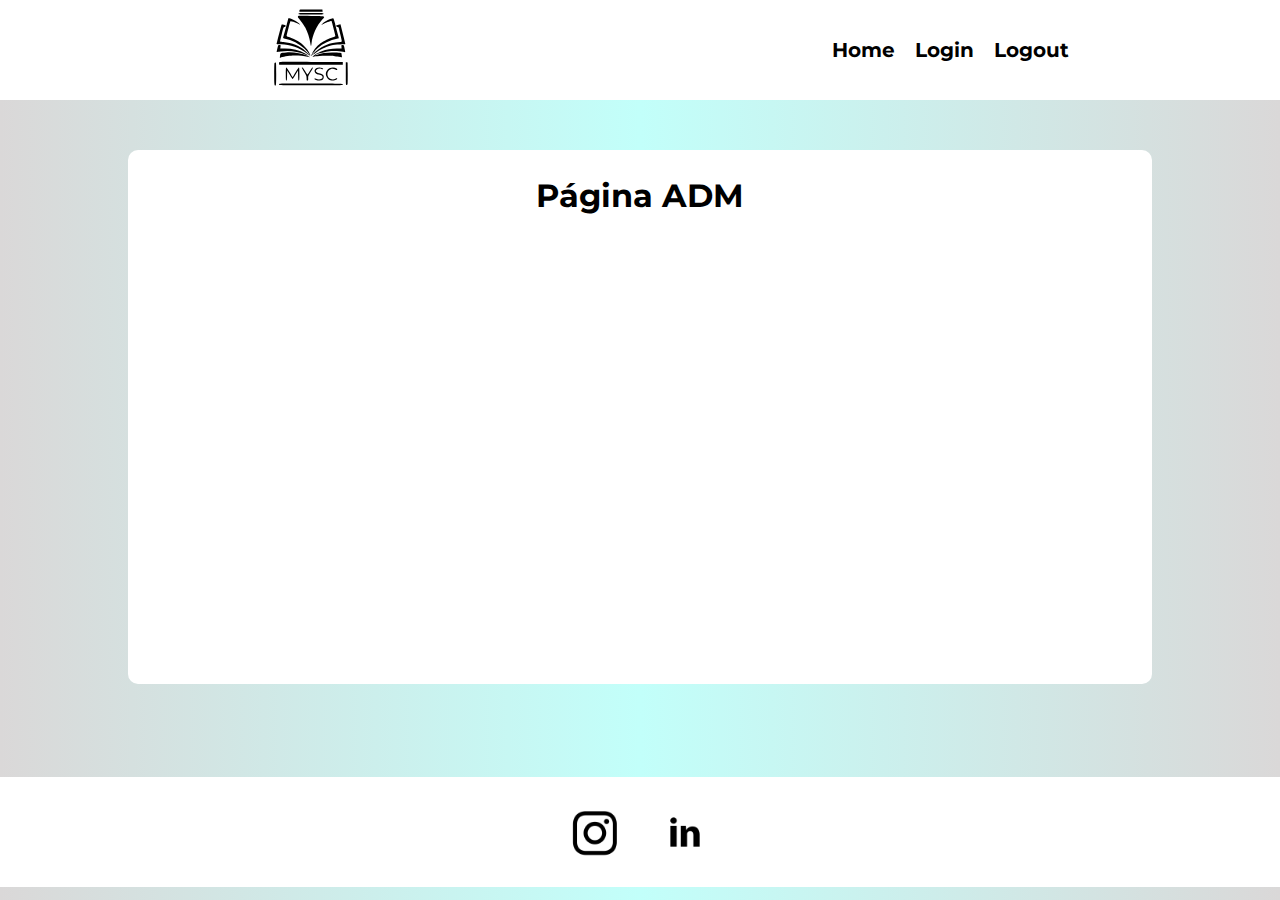
==== commit b743cdb2: "quase terminando esse lixo" ====
--- a/adm.html
+++ b/adm.html
@@ -5,43 +5,51 @@
     <meta charset="UTF-8">
     <meta http-equiv="X-UA-Compatible" content="IE=edge">
     <meta name="viewport" content="width=device-width, initial-scale=1.0">
-    <link rel="shortcut icon" type="imagex/png" href="o-saco-da-escola.png">
+    <link rel="shortcut icon" type="imagex/png" href="mochila.png">
     <title>MYSC</title>
     <link rel="stylesheet" href="css/style.css">
 </head>
 
 <body>
 
-    <div id="pagina">
-        <div class="nav-container">
-            <h1> <img class="h-logo" src="MYSC.svg" width="250"></h1></a>
-            <ul class="lista-nav">
-                
-                <li><a class='texto-link-1' href="index.html">Home</a></li> 
-                <li><a class='texto-link-5' href="ListaAtividade.html">Atividades</a></li>
-            </ul>
-        </div>
-            <div class="container-listaADM">
-                <h1 class="h1-adm">Página ADM</h1>
 
-                <div class="container-lista2" id="container-lista">
-        
+    <header class="header">
+        <a href="index.html"><img class="h-logo" src="MYSC.svg"></a>
+        <nav class="lista-nav">
+            <a class='texto-link' href="index.html">Home</a>
+            <a class="texto-link" href="criarconta.html">Login</a>
+            <a class="logout" href="criarconta.html">Logout</a>
+        </nav>
+    </header>
+    <main>
+        <div class="container-listaADM">
+            <h1 class="h1-adm">Página ADM</h1>
+
+            <div class="container-lista2" id="container-lista">
+
                 <div class="container-adm">
 
-                <ul id='lista-atividade' class="lista-atividade"></ul>
+                    <ul id='lista-atividade' class="lista-atividade">
+
+                    </ul>
 
                 </div>
-                </div>
-            
-    </div>
-    </div>
-    </div>
-          <div class="footer">
-              <h2 class="h2-footer">CONTATO</h2>
-             <br>
-             <p class="p-footer">brunorios.kk@gmail.com</p>
-          </div>
-    </div>
-    <script src="js/script.js"></script>
+            </div>
+
+        </div>
+
+        </div>
+        <footer class="footer">
+
+
+            <div class="contatos-footer">
+                <a href="index.html"><img class="img-footer-insta" src="instagram.png" alt="Instagram"></a>
+                <a href="index.html"><img class="img-footer-insta" src="linkedin.png" alt="Linkedin"></a>
+            </div>
+
+        </footer>
+
+        <script src="js/script.js"></script>
 </body>
+
 </html>--- a/css/style.css
+++ b/css/style.css
@@ -41,6 +41,7 @@
 .h-logo{
    height: 200px; 
    margin-top: 30px;
+
    
 }
 .logout{
@@ -127,40 +128,24 @@
     height: 110px;
     
 }
-.footer-login{
-    width: 100%;
-    background-color: white;
-    height: 110px;
-    
-}
-
-
-
-
     .contatos-footer{
-      text-align: center;
+      display: flex;
+      padding-top: 30px;
+      justify-content: center;
+      gap: 40px;
+      margin-bottom: 10px;
 }
 .h2-footer{
     text-align: center;
-    font-family: Noto Sans Mono;
-}
-.p-footer{
-    font-family: Noto Sans Mono;
-}
-.a-footer{
-    font-family: Noto Sans Mono;
-    text-decoration: none;
-    color: black;
-}
-
-
+    font-family: 'Montserrat', sans-serif;
+    padding-top: 10px;
+  
+    
    
-    
-
-
-    
-.p-home{
-   font-family: Noto Sans Mono;
+}
+.img-footer-insta{
+    height: 50px;
+
 }
 
 #h3Container-cc1{
@@ -169,8 +154,6 @@
 #h3Container-cc2{
     text-align: center;
 }
-
-
 .inputs{
     display: flex;
     flex-direction: column;
@@ -223,8 +206,6 @@
     justify-content: space-around;
     
 }
-
-
 .container-adicionar{
     background-color: white;
     width: 40%;
@@ -239,8 +220,13 @@
     display: flex;
     flex-direction: column;
     align-items: center;
-
-}
+    
+
+}
+.paragrafo{
+    width:100%;
+ }
+
 
 
 
@@ -259,79 +245,344 @@
     padding: 20px;
     width: 80%;
     margin-top: 20px;
-    margin-left: 28px;
-}
-
+    margin-left: 36px;
+}
 .btns-box {
     display: flex;
     margin-top: 120px;
     justify-content: space-evenly;
-    margin-right: 120px;
-}
-@media screen and (max-width:2560px){
-    .footer {
-        margin-top: 107px;
-    }
-    .footer-login {
-        margin-top: 252px;
-    }
-}
-
-
-@media screen and (max-width:1440px){
-   .footer{
-      margin-top: 120px;
-   }
-}
-
-
-
-
-
-
-
-
-
-
-
-
-
-
-
-
-
-
-
-
-
-
-
-
-
-
-
-
-
-
-
-.container-listaADM{
+    margin-right: 150px;
+    width: 100%;
+    
+}
+.container-listaADM {
     background-color: rgb(255, 255, 255);
     padding: 2% 0;
     width: 80%;
     margin-left: 10%;
     border-radius: 10px;
     text-align: center;
-}
+    margin-bottom: 93px;
+}
+.h1-adm{
+    text-align: center;
+}
+
+@media screen and (max-width:1920px){
+    .icon-button {
+        display: flex;
+        align-items: center;
+        justify-content: center;
+        flex-direction: column;
+        gap: 20px;
+        margin-bottom: 403px;
+    }
+    .container-login {
+        display: block;
+        margin: 0 auto;
+        width: 40%;
+        padding: 30px;
+        border-radius: 10px;
+        background-color: #fff;
+        margin-bottom: 565px;
+        height: 261px;
+    }
+    .container-cadastro {
+        display: none;
+        margin: 0 auto;
+        width: 40%;
+        padding: 30px;
+        border-radius: 10px;
+        background-color: #fff;
+        margin-bottom: 428px;
+    }
+    .paragrafo {
+        width: 100%;
+        margin-bottom: 166px;
+    }
+    .container-listaADM {
+        background-color: rgb(255, 255, 255);
+        padding: 2% 0;
+        width: 80%;
+        margin-left: 10%;
+        border-radius: 10px;
+        text-align: center;
+        margin-bottom: 273px;
+    }
+}
+@media screen and (max-width:1366px){
+    .icon-button {
+        display: flex;
+        align-items: center;
+        justify-content: center;
+        flex-direction: column;
+        gap: 20px;
+        margin-bottom: 106px;
+    }
+    .container-cadastro {
+        display: none;
+        margin: 0 auto;
+        width: 40%;
+        padding: 30px;
+        border-radius: 10px;
+        background-color: #fff;
+        margin-bottom: 128px;
+    }
+    .container-login {
+        display: block;
+        margin: 0 auto;
+        width: 40%;
+        padding: 30px;
+        border-radius: 10px;
+        background-color: #fff;
+        margin-bottom: 247px;
+        height: 261px;
+    }
+    .paragrafo {
+        width: 100%;
+        margin-bottom: -18px;
+    }
+    .container-listaADM {
+        background-color: rgb(255, 255, 255);
+        padding: 2% 0;
+        width: 80%;
+        margin-left: 10%;
+        border-radius: 10px;
+        text-align: center;
+        margin-bottom: 93px;
+    }
+    
+}
+
+
+@media screen and (max-width:907px){
+    .btns-box {
+        display: flex;
+        margin-top: 120px;
+        justify-content: space-evenly;
+        margin-right: 150px;
+        width: 100%;
+        margin-left: -25px;
+    }
+    .atividades-criadas {
+        border: 5px solid rgb(240, 240, 240);
+        border-radius: 20px;
+        background-color: white;
+        color: black;
+        display: flex;
+        width: 50%;
+        height: 200px;
+        padding: 20px;
+        width: 80%;
+        margin-top: 20px;
+        margin-left: 23px;
+    }
+    #iptAtividade0 {
+        width: 530%;
+    }
+    #iptDataAtividade0 {
+        width: 530%;
+    }
+ }
+ @media screen and (max-width:656px){
+    .atividades-criadas {
+        border: 5px solid rgb(240, 240, 240);
+        border-radius: 20px;
+        background-color: white;
+        color: black;
+        display: flex;
+        width: 50%;
+        height: 200px;
+        padding: 20px;
+        width: 80%;
+        margin-top: 20px;
+        margin-left: 19px;
+    }
+    .btns-box {
+        display: flex;
+        margin-top: 120px;
+        justify-content: space-evenly;
+        margin-right: 150px;
+        width: 100%;
+        margin-left: -19px;
+    }
+    .titulo-introduçao{
+        font-size: 25px;
+    }
+    .p-home {
+      
+        font-size: 10px;
+    }
+ }
+ @media screen and (max-width:600px){
+    .double-containers {
+        display: flex;
+        flex-direction: column;
+        margin-top: -51px;
+        width: 100%;
+    }
+    .container-adicionar {
+        background-color: white;
+        width: 100%;
+        vertical-align: top;
+        height: 300px;
+        border-radius: 0px 0px 20px 20px;
+        margin-bottom: 100px;
+    }
+   
+    .atividades-criadas {
+        border: 5px solid rgb(240, 240, 240);
+        border-radius: 20px;
+        background-color: white;
+        color: black;
+        display: flex;
+        width: 50%;
+        height: 200px;
+        padding: 20px;
+        width: 100%;
+        margin-top: 20px;
+        margin-left: 2px;
+    }
+    .container-login {
+        display: block;
+        margin: 0 auto;
+        width: 100%;
+        padding: 30px;
+        border-radius: 0px 0px 10px 10px;
+        background-color: #fff;
+        margin-bottom: 150px;
+        height: 261px;
+        margin-top: -51px;
+    }
+    .container-cadastro {
+        display: none;
+        margin: 0 auto;
+        width: 100%;
+        padding: 30px;
+        border-radius: 0px 0px 10px 10px;
+        background-color: #fff;
+        margin-bottom: 65px;
+        margin-top: -54px;
+    }
+    .container-lista {
+        width: 100%;
+        display: flex;
+        flex-direction: column;
+        align-items: center;
+        margin-top: -81px;
+    }
+    .btns-box {
+        display: flex;
+        margin-top: 120px;
+        justify-content: space-evenly;
+        margin-right: 150px;
+        width: 100%;
+        margin-left: -14px;
+    }
+ }
+ @media screen and (max-width:496px){
+    .titulo-introduçao {
+        font-size: 21px;
+    }
+
+ }
+
+ @media screen and (max-width:434px){
+    .h-logo{
+    display: none;
+    }
+    .atividades-criadas {
+        border: 5px solid rgb(240, 240, 240);
+        border-radius: 20px;
+        background-color: white;
+        color: black;
+        display: flex;
+        width: 50%;
+        height: 200px;
+        padding: 20px;
+        width: 100%;
+        margin-top: 20px;
+        margin-left: -4px;
+    }
+    .btn-editar {
+        background-color: grey;
+        margin-top: 4%;
+        color: white;
+        border-radius: 5px;
+        border: none;
+        width: 70px;
+        height: 30px;
+        font-size: 10px;
+    }
+    .btn-excluir {
+        background-color: red;
+        color: white;
+        border-radius: 5px;
+        border: none;
+        margin-top: 4%;
+        width: 70px;
+        height: 30px;
+        font-size: 10px;
+    }
+ }
+ @media screen and (max-width:424px){
+    .titulo-introduçao {
+        font-size: 17px;
+    }
+    .p-home {
+        font-size: 9px;
+    }
+ }
+ @media screen and (max-width:398px){
+    .btns-box {
+        display: flex;
+        margin-top: 120px;
+        justify-content: space-evenly;
+        margin-right: 150px;
+        width: 100%;
+        margin-left: 0px;
+    }
+    .titulo-lista {
+        margin-left: 4%;
+        font-size: 13px;
+    }
+    .p-itemLista {
+        margin-left: 4%;
+        font-size: 11px;
+    }
+    .data-task-box{
+        font-size: 13px;
+    }
+ }
+ @media screen and (max-width:362px){
+    .titulo-introduçao {
+        font-size: 15px;
+    }
+    .p-home {
+        font-size: 8px;
+    }
+ }
+ @media screen and (max-width:346px){
+    
+    @media screen and (max-width:324px){
+        .titulo-introduçao {
+            font-size: 14px;
+        }
+        .p-home {
+            font-size: 7px;
+        }
+    }
+ }
+ 
 .container-lista2{
-    background-color: rgb(151, 151, 151);
+    
     border-radius: 20px ;
-    width: 50%;
-    margin: 5% 0 2% 25%;
-}
-    
-
-
-
+    width: 70%;
+    display: block;
+    margin: 0 auto;
+    height: 300px;
+}
+    
 .btn-adicionar{
     background-color: rgba(194,255,250,1);
     border: none;
@@ -352,19 +603,11 @@
     padding: 4%;
     border-radius: 10%;
     cursor: pointer;
-    font-family: 'Noto Sans Mono';
-    
-    
-    
+    font-family: 'Noto Sans Mono';   
 }
 .btn-deletar:hover{
     background-color: rgb(130, 202, 196) ;
 }
-
-
-
- 
- 
 #h3Container{
     text-align: center;
     margin-top: 5%;
@@ -381,8 +624,6 @@
     
     
 }
-
-
 .btn-nao-possuo-conta{
     background-color: rgba(194,255,250,1);
     border: none;
@@ -424,16 +665,6 @@
     padding-left: 20px;
     
 }
-
-
-
-    
-
-
-
-
-
-
 .btn-logar{
     background-color: rgba(194,255,250,1);
     border: none;
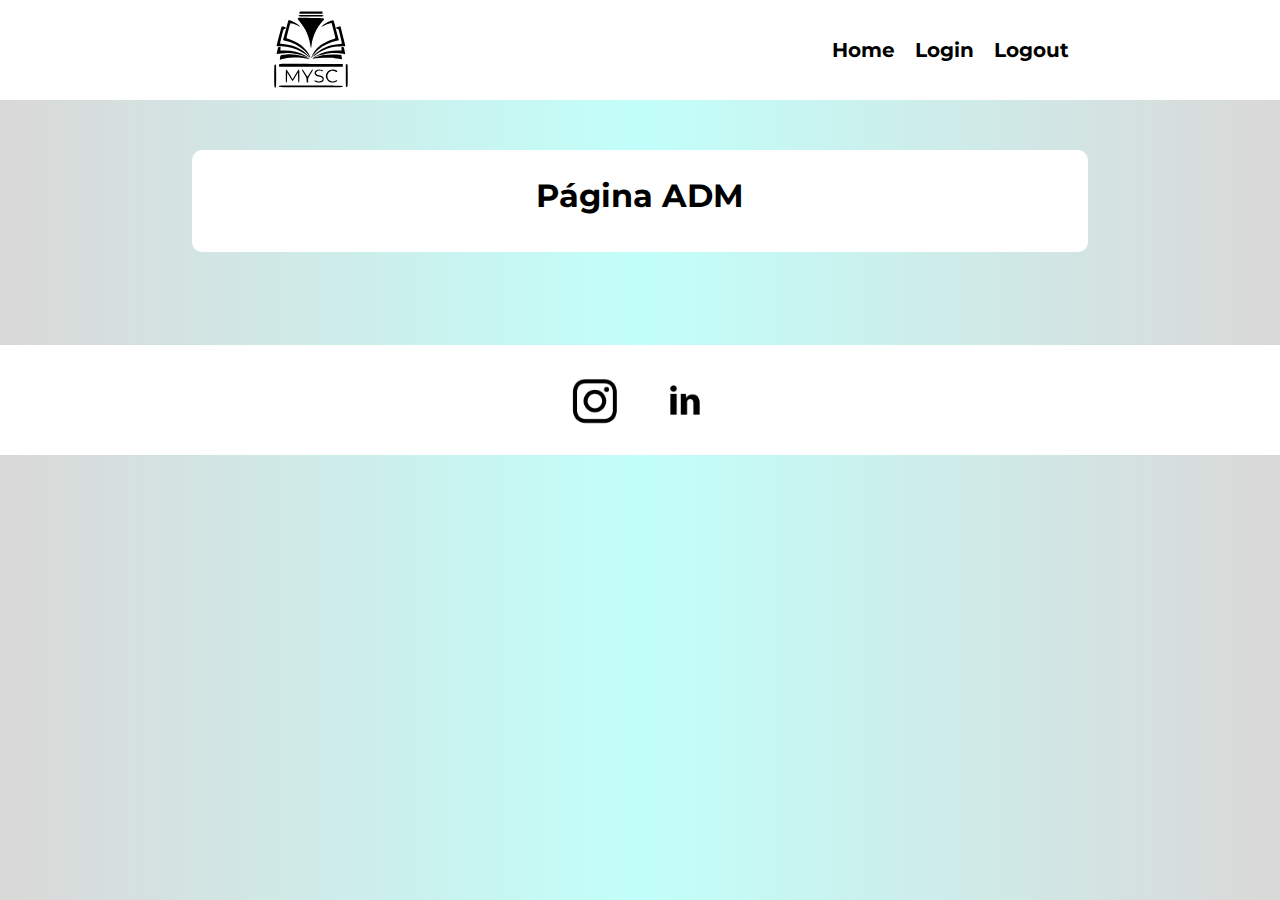
==== commit 606d11ab: "SITE PRONTO" ====
--- a/adm.html
+++ b/adm.html
@@ -14,7 +14,7 @@
 
 
     <header class="header">
-        <a href="index.html"><img class="h-logo" src="MYSC.svg"></a>
+        <img class="h-logo" src="MYSC.svg">
         <nav class="lista-nav">
             <a class='texto-link' href="index.html">Home</a>
             <a class="texto-link" href="criarconta.html">Login</a>
@@ -27,12 +27,10 @@
 
             <div class="container-lista2" id="container-lista">
 
-                <div class="container-adm">
-
+                <div class="paragrafo">
                     <ul id='lista-atividade' class="lista-atividade">
-
+    
                     </ul>
-
                 </div>
             </div>
 
@@ -41,11 +39,11 @@
         </div>
         <footer class="footer">
 
-
             <div class="contatos-footer">
-                <a href="index.html"><img class="img-footer-insta" src="instagram.png" alt="Instagram"></a>
-                <a href="index.html"><img class="img-footer-insta" src="linkedin.png" alt="Linkedin"></a>
+                <a href="https://www.instagram.com/mysc.site/"><img class="img-footer-insta" src="instagram.png" alt="Instagram"></a>
+                <a href="https://www.linkedin.com/in/my-scholl-330993235/"><img class="img-footer-insta" src="linkedin.png" alt="Linkedin"></a>
             </div>
+    
 
         </footer>
 
--- a/css/style.css
+++ b/css/style.css
@@ -22,15 +22,15 @@
 }
 
 
-.header{
-   display: flex;
-   align-items: center;
-   flex-direction: row;
-   background-color: white;
-   justify-content: space-around;
-   height: 100px;
-   margin-bottom: 50px;
-   
+.header {
+    display: flex;
+    align-items: center;
+    flex-direction: row;
+    background-color: white;
+    justify-content: space-around;
+    height: 100px;
+    margin-bottom: 50px;
+    width: 100%;
 }
 .lista-nav{
    display: flex;
@@ -258,11 +258,16 @@
 .container-listaADM {
     background-color: rgb(255, 255, 255);
     padding: 2% 0;
-    width: 80%;
-    margin-left: 10%;
+    width: 70%;
+    margin-left: 15%;
     border-radius: 10px;
     text-align: center;
     margin-bottom: 93px;
+}
+.container-adm{
+    display: flex;
+    flex-direction: column;
+    
 }
 .h1-adm{
     text-align: center;
@@ -309,6 +314,13 @@
         text-align: center;
         margin-bottom: 273px;
     }
+    .container-lista {
+        width: 40%;
+        display: flex;
+        flex-direction: column;
+        align-items: center;
+        margin-bottom: 156px;
+    }
 }
 @media screen and (max-width:1366px){
     .icon-button {
@@ -345,8 +357,8 @@
     .container-listaADM {
         background-color: rgb(255, 255, 255);
         padding: 2% 0;
-        width: 80%;
-        margin-left: 10%;
+        width: 70%;
+        margin-left: 15%;
         border-radius: 10px;
         text-align: center;
         margin-bottom: 93px;
@@ -524,6 +536,10 @@
         height: 30px;
         font-size: 10px;
     }
+    .h1-adm {
+        text-align: center;
+        font-size: 24px;
+    }
  }
  @media screen and (max-width:424px){
     .titulo-introduçao {
@@ -580,8 +596,7 @@
     width: 70%;
     display: block;
     margin: 0 auto;
-    height: 300px;
-}
+    }
     
 .btn-adicionar{
     background-color: rgba(194,255,250,1);
@@ -721,9 +736,10 @@
         
          
         .lista-atividade{
-            margin-bottom: 20%;
+           height: none;
             width: 70%;
             margin-left: 15%;
+            margin-bottom: 30px;
             
         }
         
